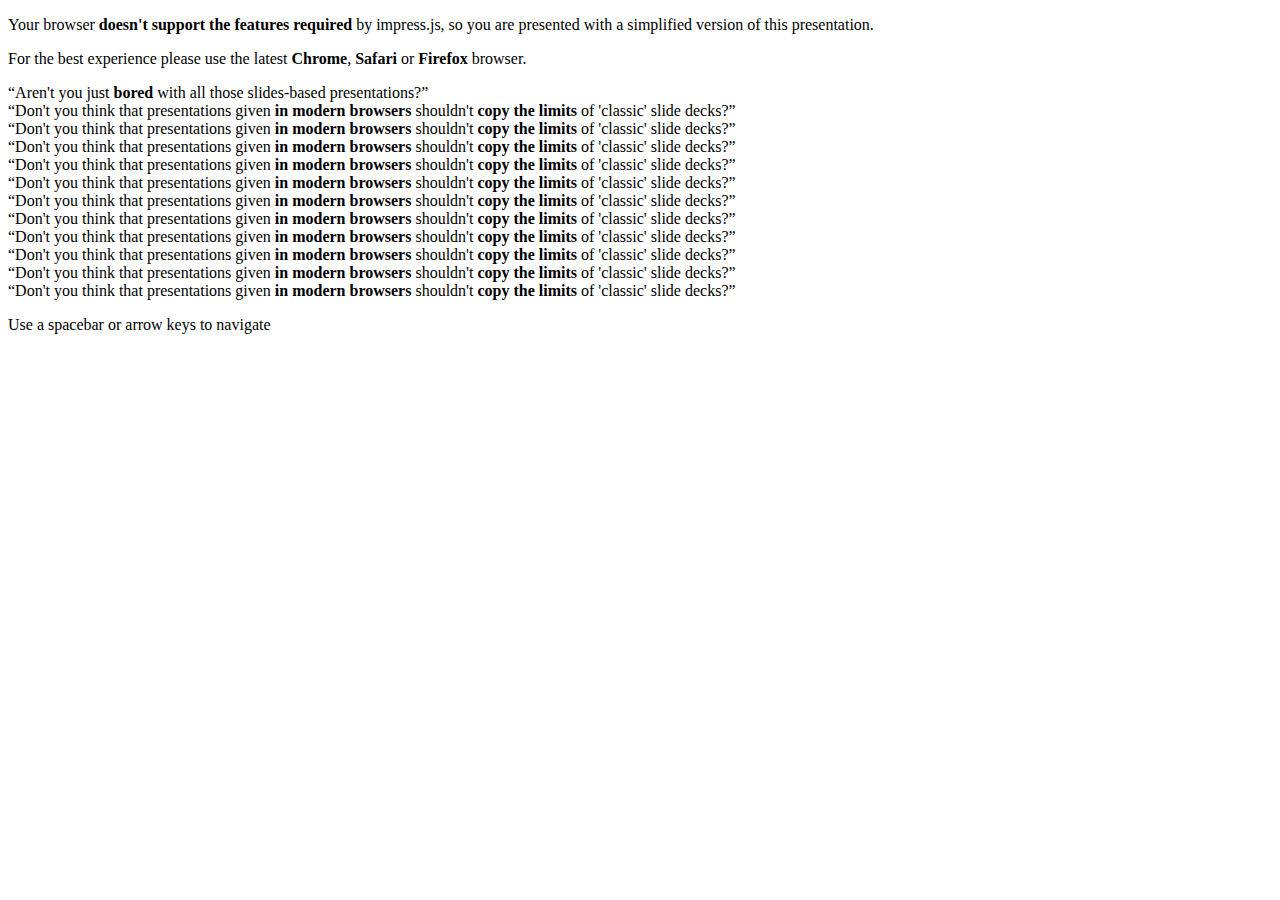
==== IBUS580/CIBE/index.html @ 3135edfd "ibus 580 cibe commit" ====
<!doctype html>


<html lang="en">
<head>
    <meta charset="utf-8" />
    <meta name="viewport" content="width=1024" />
    <meta name="apple-mobile-web-app-capable" content="yes" />
    <title>impress.js | presentation tool based on the power of CSS3 transforms and transitions in modern browsers | by Bartek Szopka @bartaz</title>
    
    <meta name="description" content="impress.js is a presentation tool based on the power of CSS3 transforms and transitions in modern browsers and inspired by the idea behind prezi.com." />
    <meta name="author" content="Bartek Szopka" />

    <link href="http://fonts.googleapis.com/css?family=Open+Sans:regular,semibold,italic,italicsemibold|PT+Sans:400,700,400italic,700italic|PT+Serif:400,700,400italic,700italic" rel="stylesheet" />
    <link href="/wsu/css/impress-demo.css" rel="stylesheet" />
    
    <link rel="shortcut icon" href="favicon.png" />
    <link rel="apple-touch-icon" href="apple-touch-icon.png" />
</head>

<body class="impress-not-supported">

<!--
    For example this fallback message is only visible when there is `impress-not-supported` class on body.
-->
<div class="fallback-message">
    <p>Your browser <b>doesn't support the features required</b> by impress.js, so you are presented with a simplified version of this presentation.</p>
    <p>For the best experience please use the latest <b>Chrome</b>, <b>Safari</b> or <b>Firefox</b> browser.</p>
</div>

<div id="impress">

    <!-- front -->
    <div id="bored" class="step slide" data-x="0" data-y="0" data-trasition-duration="500">
        <q>Aren't you just <b>bored</b> with all those slides-based presentations?</q>
    </div>

    <div class="step slide" data-x="1500" data-y="0" data-trasition-duration="500">
        <q>Don't you think that presentations given <strong>in modern browsers</strong> shouldn't <strong>copy the limits</strong> of 'classic' slide decks?</q>
    </div>

    <div class="step slide" data-x="3000" data-y="0" data-trasition-duration="500">
        <q>Don't you think that presentations given <strong>in modern browsers</strong> shouldn't <strong>copy the limits</strong> of 'classic' slide decks?</q>
    </div>

    <!-- back --> 
    <div class="step slide" data-x="3000" data-z="-1500" data-y="0" data-rotate-y="180" data-trasition-duration="500">
        <q>Don't you think that presentations given <strong>in modern browsers</strong> shouldn't <strong>copy the limits</strong> of 'classic' slide decks?</q>
    </div>

    <div class="step slide" data-x="1500" data-z="-1500" data-y="0" data-rotate-y="180" data-trasition-duration="500">
        <q>Don't you think that presentations given <strong>in modern browsers</strong> shouldn't <strong>copy the limits</strong> of 'classic' slide decks?</q>
    </div>

    <div class="step slide" data-x="0" data-z="-1500" data-y="0" data-rotate-y="180" data-trasition-duration="500">
        <q>Don't you think that presentations given <strong>in modern browsers</strong> shouldn't <strong>copy the limits</strong> of 'classic' slide decks?</q>
    </div>

    <!-- bottom -->
    <div class="step slide" data-x="0" data-z="-750" data-y="750" data-rotate-x="90" data-rotate-y="180" data-trasition-duration="500">
        <q>Don't you think that presentations given <strong>in modern browsers</strong> shouldn't <strong>copy the limits</strong> of 'classic' slide decks?</q>
    </div>

    <div class="step slide" data-x="1500" data-z="-750" data-y="750" data-rotate-x="90" data-rotate-y="180" data-trasition-duration="500">
        <q>Don't you think that presentations given <strong>in modern browsers</strong> shouldn't <strong>copy the limits</strong> of 'classic' slide decks?</q>
    </div>

    <div class="step slide" data-x="3000" data-z="-750" data-y="750" data-rotate-x="90" data-rotate-y="180" data-trasition-duration="500">
        <q>Don't you think that presentations given <strong>in modern browsers</strong> shouldn't <strong>copy the limits</strong> of 'classic' slide decks?</q>
    </div>

    <!-- top --> 
    <div id="top-1" class="step slide" data-x="3000" data-z="750" data-y="-750" data-rotate-x="-90" data-rotate-y="180" data-trasition-duration="500">
        <q>Don't you think that presentations given <strong>in modern browsers</strong> shouldn't <strong>copy the limits</strong> of 'classic' slide decks?</q>
    </div>
    <div id="top-2" class="step slide" data-x="1500" data-z="750" data-y="-750" data-rotate-x="-90" data-rotate-y="180" data-trasition-duration="500">
        <q>Don't you think that presentations given <strong>in modern browsers</strong> shouldn't <strong>copy the limits</strong> of 'classic' slide decks?</q>
    </div>
    <div id="top-3" class="step slide" data-x="0" data-z="750" data-y="-750" data-rotate-x="-90" data-rotate-y="90" data-trasition-duration="500">
        <q>Don't you think that presentations given <strong>in modern browsers</strong> shouldn't <strong>copy the limits</strong> of 'classic' slide decks?</q>
    </div>


    <!--
    <div class="step slide" data-x="3000" data-y="0" data-scale=".5" data-rotate="90" data-trasition-duration="500">
        <q>Would you like to <strong>impress your audience</strong> with <strong>stunning visualization</strong> of your talk?</q>
    </div>

    <div id="its-in-3d" class="slide step" data-x="3500" data-y="1000" data-z="-100" data-rotate-x="-40" data-rotate-y="180" data-scale="0">
        <p><span class="have">have</span> <span class="you">you</span> <span class="noticed">noticed</span> <span class="its">it's</span> <span class="in">in</span> <b>3D<sup>*</sup></b>?</p>
        <span class="footnote">* beat that, prezi ;)</span>
    </div>

    <div class="step slide" data-x="5000" data-z="-100" data-rotate-x="-40" data-rotate-y="180" data-y="0" data-trasition-duration="500">
        <q>Don't you think that presentations given <strong>in modern browsers</strong> shouldn't <strong>copy the limits</strong> of 'classic' slide decks?</q>
    </div>
    -->


</div>

<div class="hint">
    <p>Use a spacebar or arrow keys to navigate</p>
</div>
<script>
if ("ontouchstart" in document.documentElement) { 
    document.querySelector(".hint").innerHTML = "<p>Tap on the left or right to navigate</p>";
}
</script>

<script src="/wsu/js/impress.js"></script>
<script>impress().init();</script>





</body>
</html>
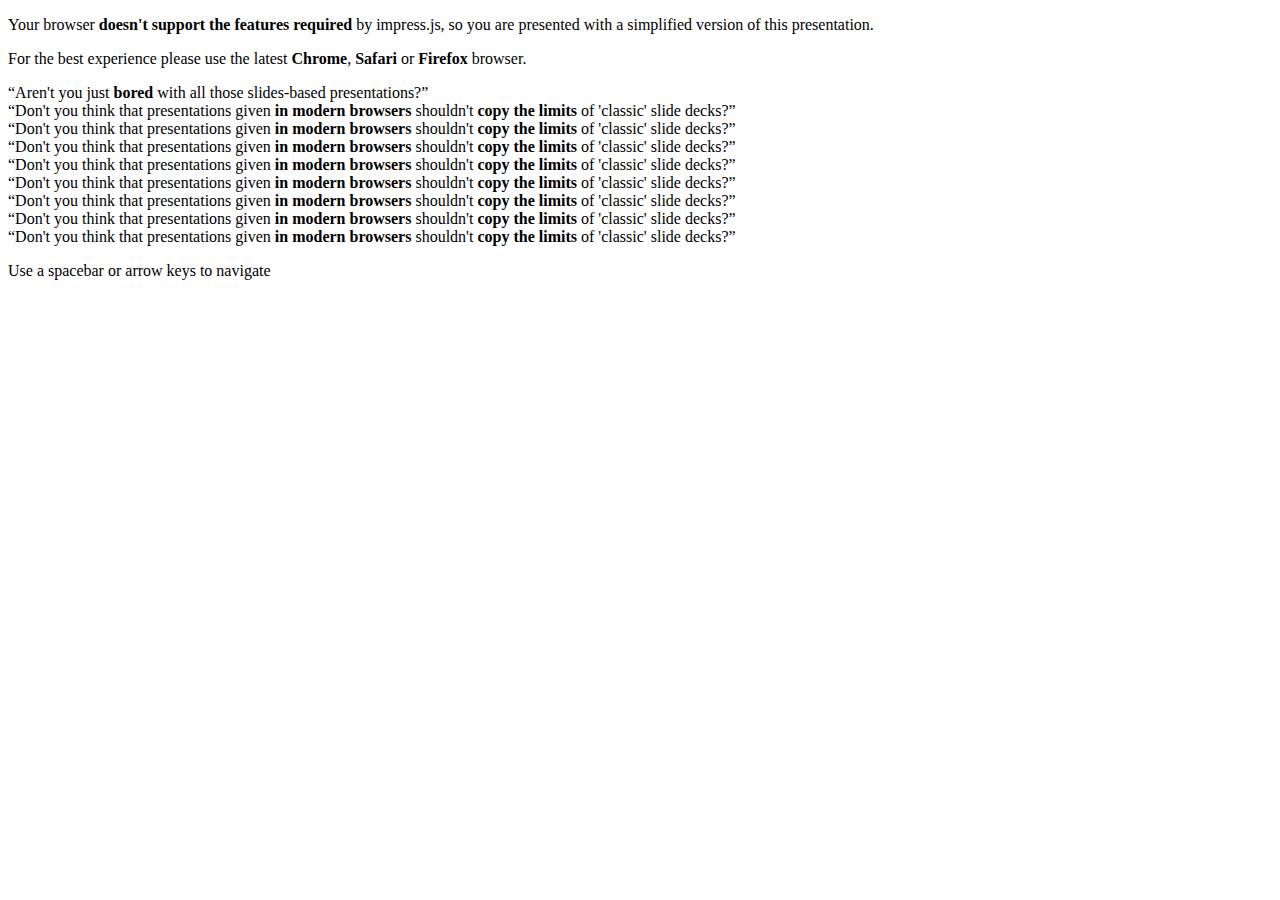
==== commit 54a77b38: "ibus 580 cibe commit" ====
--- a/IBUS580/CIBE/index.html
+++ b/IBUS580/CIBE/index.html
@@ -62,24 +62,14 @@
         <q>Don't you think that presentations given <strong>in modern browsers</strong> shouldn't <strong>copy the limits</strong> of 'classic' slide decks?</q>
     </div>
 
-    <div class="step slide" data-x="1500" data-z="-750" data-y="750" data-rotate-x="90" data-rotate-y="180" data-trasition-duration="500">
+    <div class="step slide" data-x="-1500" data-z="-750" data-y="750" data-rotate-x="90" data-rotate-y="180" data-trasition-duration="500">
         <q>Don't you think that presentations given <strong>in modern browsers</strong> shouldn't <strong>copy the limits</strong> of 'classic' slide decks?</q>
     </div>
 
-    <div class="step slide" data-x="3000" data-z="-750" data-y="750" data-rotate-x="90" data-rotate-y="180" data-trasition-duration="500">
+    <div class="step slide" data-x="-3000" data-z="-750" data-y="750" data-rotate-x="90" data-rotate-y="180" data-trasition-duration="500">
         <q>Don't you think that presentations given <strong>in modern browsers</strong> shouldn't <strong>copy the limits</strong> of 'classic' slide decks?</q>
     </div>
 
-    <!-- top --> 
-    <div id="top-1" class="step slide" data-x="3000" data-z="750" data-y="-750" data-rotate-x="-90" data-rotate-y="180" data-trasition-duration="500">
-        <q>Don't you think that presentations given <strong>in modern browsers</strong> shouldn't <strong>copy the limits</strong> of 'classic' slide decks?</q>
-    </div>
-    <div id="top-2" class="step slide" data-x="1500" data-z="750" data-y="-750" data-rotate-x="-90" data-rotate-y="180" data-trasition-duration="500">
-        <q>Don't you think that presentations given <strong>in modern browsers</strong> shouldn't <strong>copy the limits</strong> of 'classic' slide decks?</q>
-    </div>
-    <div id="top-3" class="step slide" data-x="0" data-z="750" data-y="-750" data-rotate-x="-90" data-rotate-y="90" data-trasition-duration="500">
-        <q>Don't you think that presentations given <strong>in modern browsers</strong> shouldn't <strong>copy the limits</strong> of 'classic' slide decks?</q>
-    </div>
 
 
     <!--
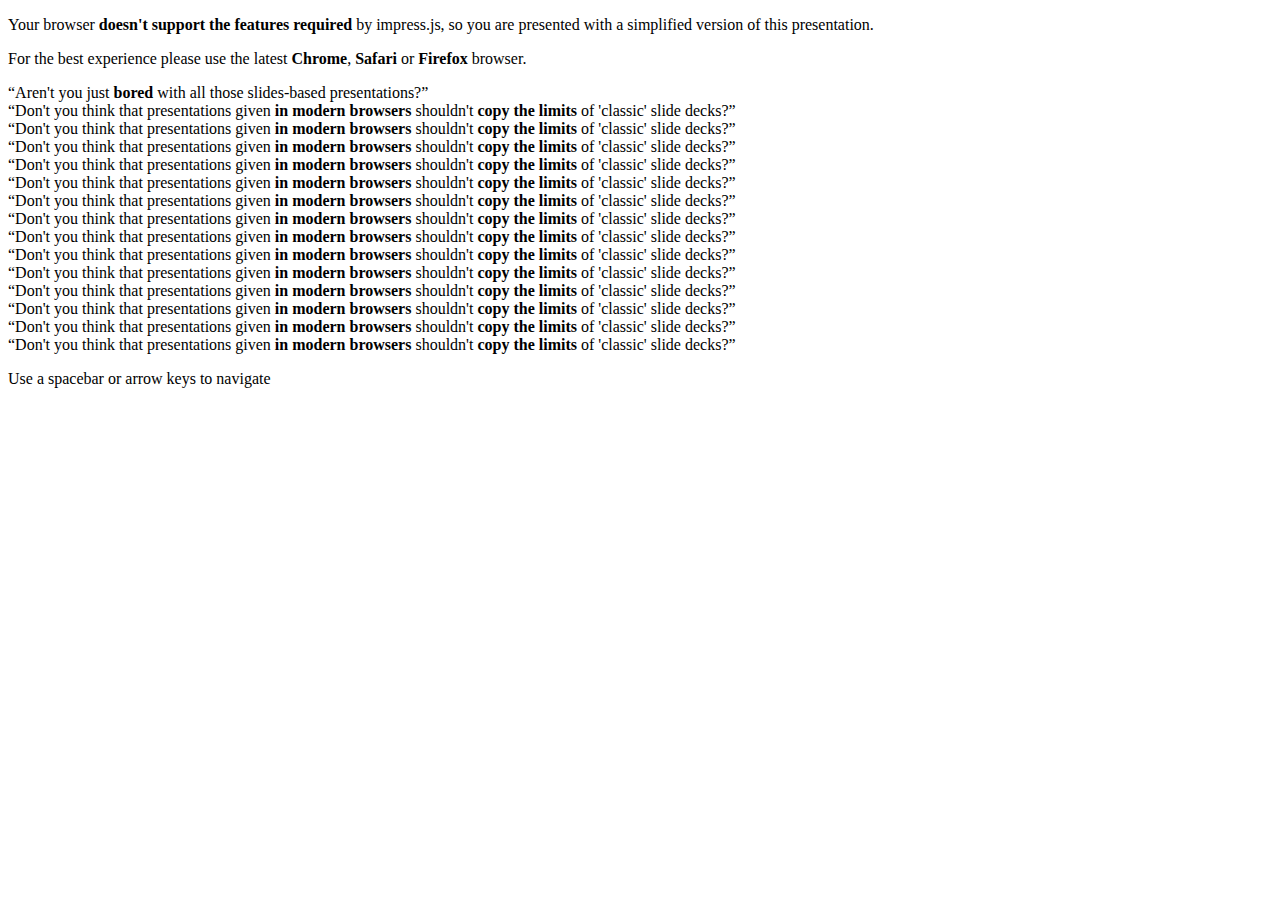
==== commit 61b5fbed: "ibus 580 cibe commit" ====
--- a/IBUS580/CIBE/index.html
+++ b/IBUS580/CIBE/index.html
@@ -43,16 +43,28 @@
     <div class="step slide" data-x="3000" data-y="0" data-trasition-duration="500">
         <q>Don't you think that presentations given <strong>in modern browsers</strong> shouldn't <strong>copy the limits</strong> of 'classic' slide decks?</q>
     </div>
+    <div class="step slide" data-x="4500" data-y="0" data-trasition-duration="500">
+        <q>Don't you think that presentations given <strong>in modern browsers</strong> shouldn't <strong>copy the limits</strong> of 'classic' slide decks?</q>
+    </div>
+    <div class="step slide" data-x="6000" data-y="0" data-trasition-duration="500">
+        <q>Don't you think that presentations given <strong>in modern browsers</strong> shouldn't <strong>copy the limits</strong> of 'classic' slide decks?</q>
+    </div>
 
     <!-- back --> 
+    <div class="step slide" data-x="6000" data-z="-1500" data-y="0" data-rotate-y="180" data-trasition-duration="500">
+        <q>Don't you think that presentations given <strong>in modern browsers</strong> shouldn't <strong>copy the limits</strong> of 'classic' slide decks?</q>
+    </div>
+
+    <div class="step slide" data-x="4500" data-z="-1500" data-y="0" data-rotate-y="180" data-trasition-duration="500">
+        <q>Don't you think that presentations given <strong>in modern browsers</strong> shouldn't <strong>copy the limits</strong> of 'classic' slide decks?</q>
+    </div>
+
     <div class="step slide" data-x="3000" data-z="-1500" data-y="0" data-rotate-y="180" data-trasition-duration="500">
         <q>Don't you think that presentations given <strong>in modern browsers</strong> shouldn't <strong>copy the limits</strong> of 'classic' slide decks?</q>
     </div>
-
     <div class="step slide" data-x="1500" data-z="-1500" data-y="0" data-rotate-y="180" data-trasition-duration="500">
         <q>Don't you think that presentations given <strong>in modern browsers</strong> shouldn't <strong>copy the limits</strong> of 'classic' slide decks?</q>
     </div>
-
     <div class="step slide" data-x="0" data-z="-1500" data-y="0" data-rotate-y="180" data-trasition-duration="500">
         <q>Don't you think that presentations given <strong>in modern browsers</strong> shouldn't <strong>copy the limits</strong> of 'classic' slide decks?</q>
     </div>
@@ -69,6 +81,13 @@
     <div class="step slide" data-x="-3000" data-z="-750" data-y="750" data-rotate-x="90" data-rotate-y="180" data-trasition-duration="500">
         <q>Don't you think that presentations given <strong>in modern browsers</strong> shouldn't <strong>copy the limits</strong> of 'classic' slide decks?</q>
     </div>
+    <div class="step slide" data-x="-4500" data-z="-750" data-y="750" data-rotate-x="90" data-rotate-y="180" data-trasition-duration="500">
+        <q>Don't you think that presentations given <strong>in modern browsers</strong> shouldn't <strong>copy the limits</strong> of 'classic' slide decks?</q>
+    </div>
+    <div class="step slide" data-x="-6000" data-z="-750" data-y="750" data-rotate-x="90" data-rotate-y="180" data-trasition-duration="500">
+        <q>Don't you think that presentations given <strong>in modern browsers</strong> shouldn't <strong>copy the limits</strong> of 'classic' slide decks?</q>
+    </div>
+
 
 
 
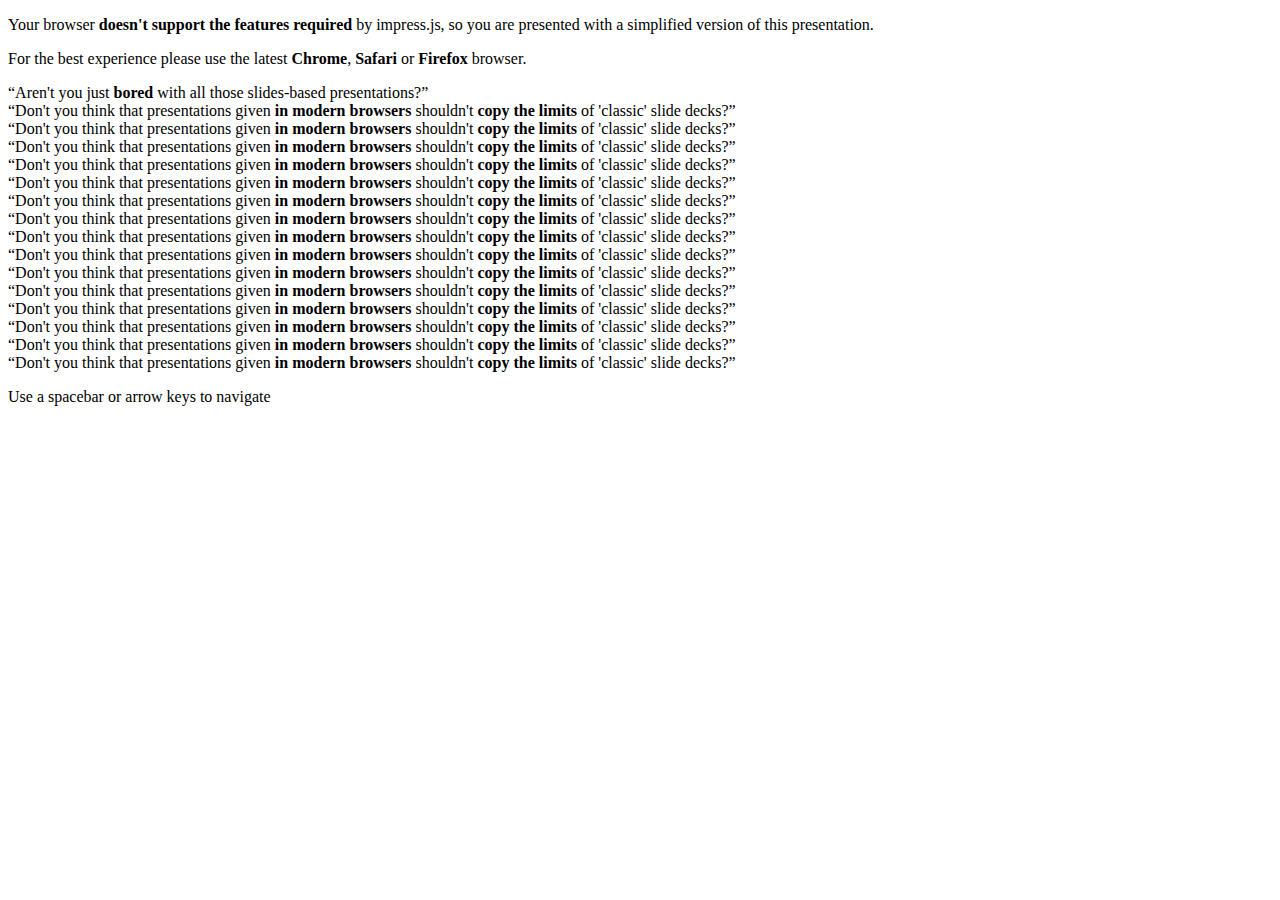
==== commit 3f0db3ac: "ibus 580 cibe commit" ====
--- a/IBUS580/CIBE/index.html
+++ b/IBUS580/CIBE/index.html
@@ -88,6 +88,10 @@
         <q>Don't you think that presentations given <strong>in modern browsers</strong> shouldn't <strong>copy the limits</strong> of 'classic' slide decks?</q>
     </div>
 
+    <div class="step slide" id="conclusion" data-scale="4" data-x="-6000" data-z="-750" data-y="750" data-rotate-x="90" data-rotate-y="-180" data-trasition-duration="500">
+        <q>Don't you think that presentations given <strong>in modern browsers</strong> shouldn't <strong>copy the limits</strong> of 'classic' slide decks?</q>
+    </div>
+
 
 
 
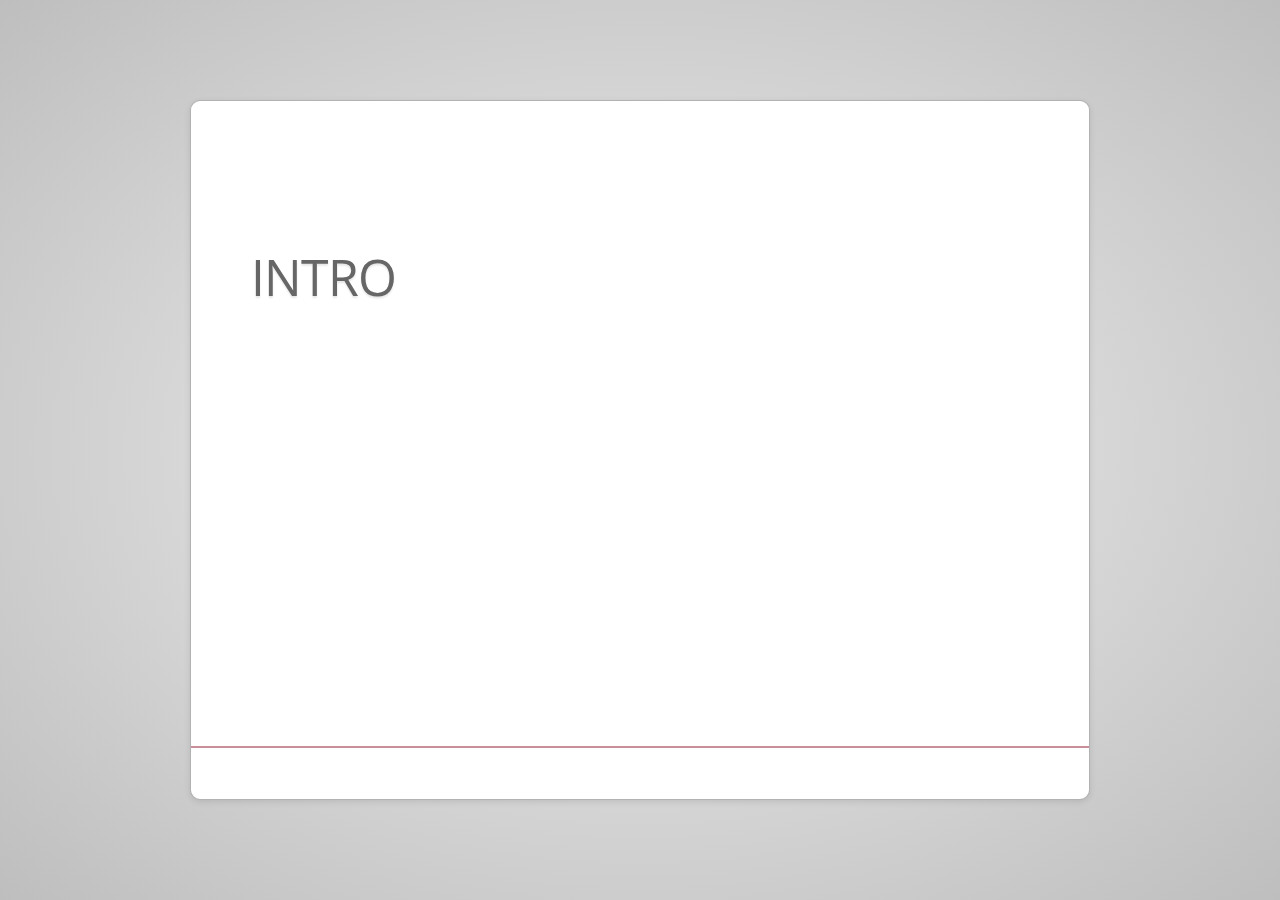
==== commit b3f31171: "-" ====
--- a/IBUS580/CIBE/index.html
+++ b/IBUS580/CIBE/index.html
@@ -13,7 +13,8 @@
     <meta name="author" content="Bartek Szopka" />
 
     <link href="http://fonts.googleapis.com/css?family=Open+Sans:regular,semibold,italic,italicsemibold|PT+Sans:400,700,400italic,700italic|PT+Serif:400,700,400italic,700italic" rel="stylesheet" />
-    <link href="/wsu/css/impress-demo.css" rel="stylesheet" />
+    <link href="../../css/impress-demo.css" rel="stylesheet" />
+    <link href="../../css/wsu.css" rel="stylesheet" />
     
     <link rel="shortcut icon" href="favicon.png" />
     <link rel="apple-touch-icon" href="apple-touch-icon.png" />
@@ -29,74 +30,82 @@
     <p>For the best experience please use the latest <b>Chrome</b>, <b>Safari</b> or <b>Firefox</b> browser.</p>
 </div>
 
-<div id="impress">
+<div id="impress" data-transition-duration="500">
+
+    <div class="step wsu-no-page slide" data-x="10000" data-y="0" data-rotate-y="90">
+        <q>INTRO</q>
+    </div>
 
     <!-- front -->
-    <div id="bored" class="step slide" data-x="0" data-y="0" data-trasition-duration="500">
-        <q>Aren't you just <b>bored</b> with all those slides-based presentations?</q>
+    <div class="step slide" data-x="0" data-y="0">
+        <q>test</q>
+        <q>test</q>
     </div>
 
-    <div class="step slide" data-x="1500" data-y="0" data-trasition-duration="500">
-        <q>Don't you think that presentations given <strong>in modern browsers</strong> shouldn't <strong>copy the limits</strong> of 'classic' slide decks?</q>
+    <div class="step slide" data-x="1500" data-y="0">
+        <q></q>
     </div>
 
-    <div class="step slide" data-x="3000" data-y="0" data-trasition-duration="500">
-        <q>Don't you think that presentations given <strong>in modern browsers</strong> shouldn't <strong>copy the limits</strong> of 'classic' slide decks?</q>
+    <div class="step slide" data-x="3000" data-y="0">
+        <q></q>
     </div>
-    <div class="step slide" data-x="4500" data-y="0" data-trasition-duration="500">
-        <q>Don't you think that presentations given <strong>in modern browsers</strong> shouldn't <strong>copy the limits</strong> of 'classic' slide decks?</q>
+    <div class="step slide" data-x="4500" data-y="0">
+        <q></q>
     </div>
-    <div class="step slide" data-x="6000" data-y="0" data-trasition-duration="500">
-        <q>Don't you think that presentations given <strong>in modern browsers</strong> shouldn't <strong>copy the limits</strong> of 'classic' slide decks?</q>
+    <div class="step slide" data-x="6000" data-y="0">
+        <q></q>
     </div>
 
     <!-- back --> 
-    <div class="step slide" data-x="6000" data-z="-1500" data-y="0" data-rotate-y="180" data-trasition-duration="500">
-        <q>Don't you think that presentations given <strong>in modern browsers</strong> shouldn't <strong>copy the limits</strong> of 'classic' slide decks?</q>
+    <div class="step slide" data-x="6000" data-z="-1500" data-y="0" data-rotate-y="180">
+        <q></q>
     </div>
 
-    <div class="step slide" data-x="4500" data-z="-1500" data-y="0" data-rotate-y="180" data-trasition-duration="500">
-        <q>Don't you think that presentations given <strong>in modern browsers</strong> shouldn't <strong>copy the limits</strong> of 'classic' slide decks?</q>
+    <div class="step slide" data-x="4500" data-z="-1500" data-y="0" data-rotate-y="180">
+        <q></q>
     </div>
 
-    <div class="step slide" data-x="3000" data-z="-1500" data-y="0" data-rotate-y="180" data-trasition-duration="500">
-        <q>Don't you think that presentations given <strong>in modern browsers</strong> shouldn't <strong>copy the limits</strong> of 'classic' slide decks?</q>
+    <div class="step slide" data-x="3000" data-z="-1500" data-y="0" data-rotate-y="180">
+        <q></q>
     </div>
-    <div class="step slide" data-x="1500" data-z="-1500" data-y="0" data-rotate-y="180" data-trasition-duration="500">
-        <q>Don't you think that presentations given <strong>in modern browsers</strong> shouldn't <strong>copy the limits</strong> of 'classic' slide decks?</q>
+    <div class="step slide" data-x="1500" data-z="-1500" data-y="0" data-rotate-y="180">
+        <q></q>
     </div>
-    <div class="step slide" data-x="0" data-z="-1500" data-y="0" data-rotate-y="180" data-trasition-duration="500">
-        <q>Don't you think that presentations given <strong>in modern browsers</strong> shouldn't <strong>copy the limits</strong> of 'classic' slide decks?</q>
+    <div class="step slide" data-x="0" data-z="-1500" data-y="0" data-rotate-y="180">
+        <q></q>
     </div>
 
     <!-- bottom -->
-    <div class="step slide" data-x="0" data-z="-750" data-y="750" data-rotate-x="90" data-rotate-y="180" data-trasition-duration="500">
-        <q>Don't you think that presentations given <strong>in modern browsers</strong> shouldn't <strong>copy the limits</strong> of 'classic' slide decks?</q>
+    <div class="step slide" data-x="0" data-z="-750" data-y="750" data-rotate-x="90" data-rotate-y="360">
+        <q></q>
     </div>
 
-    <div class="step slide" data-x="-1500" data-z="-750" data-y="750" data-rotate-x="90" data-rotate-y="180" data-trasition-duration="500">
-        <q>Don't you think that presentations given <strong>in modern browsers</strong> shouldn't <strong>copy the limits</strong> of 'classic' slide decks?</q>
+    <div class="step slide" data-x="1500" data-z="-750" data-y="750" data-rotate-x="90" data-rotate-y="360">
+        <q></q>
     </div>
 
-    <div class="step slide" data-x="-3000" data-z="-750" data-y="750" data-rotate-x="90" data-rotate-y="180" data-trasition-duration="500">
-        <q>Don't you think that presentations given <strong>in modern browsers</strong> shouldn't <strong>copy the limits</strong> of 'classic' slide decks?</q>
+    <div class="step slide" data-x="3000" data-z="-750" data-y="750" data-rotate-x="90" data-rotate-y="360">
+        <q></q>
     </div>
-    <div class="step slide" data-x="-4500" data-z="-750" data-y="750" data-rotate-x="90" data-rotate-y="180" data-trasition-duration="500">
-        <q>Don't you think that presentations given <strong>in modern browsers</strong> shouldn't <strong>copy the limits</strong> of 'classic' slide decks?</q>
+    <div class="step slide" data-x="4500" data-z="-750" data-y="750" data-rotate-x="90" data-rotate-y="360">
+        <q></q>
     </div>
-    <div class="step slide" data-x="-6000" data-z="-750" data-y="750" data-rotate-x="90" data-rotate-y="180" data-trasition-duration="500">
-        <q>Don't you think that presentations given <strong>in modern browsers</strong> shouldn't <strong>copy the limits</strong> of 'classic' slide decks?</q>
+    <div class="step slide" data-x="6000" data-z="-750" data-y="750" data-rotate-x="90" data-rotate-y="360">
+        <q></q>
     </div>
 
-    <div class="step slide" id="conclusion" data-scale="4" data-x="-6000" data-z="-750" data-y="750" data-rotate-x="90" data-rotate-y="-180" data-trasition-duration="500">
-        <q>Don't you think that presentations given <strong>in modern browsers</strong> shouldn't <strong>copy the limits</strong> of 'classic' slide decks?</q>
+    <!-- end -->
+    <div data-scale="10" class="step wsu-no-page slide" data-x="-10000" data-z="-750" data-y="0" data-rotate-y="270">
+        <q></q>
     </div>
 
 
 
 
+
+
     <!--
-    <div class="step slide" data-x="3000" data-y="0" data-scale=".5" data-rotate="90" data-trasition-duration="500">
+    <div class="step slide" data-x="3000" data-y="0" data-scale=".5" data-rotate="90">
         <q>Would you like to <strong>impress your audience</strong> with <strong>stunning visualization</strong> of your talk?</q>
     </div>
 
@@ -105,7 +114,7 @@
         <span class="footnote">* beat that, prezi ;)</span>
     </div>
 
-    <div class="step slide" data-x="5000" data-z="-100" data-rotate-x="-40" data-rotate-y="180" data-y="0" data-trasition-duration="500">
+    <div class="step slide" data-x="5000" data-z="-100" data-rotate-x="-40" data-rotate-y="180" data-y="0">
         <q>Don't you think that presentations given <strong>in modern browsers</strong> shouldn't <strong>copy the limits</strong> of 'classic' slide decks?</q>
     </div>
     -->
@@ -122,7 +131,9 @@
 }
 </script>
 
-<script src="/wsu/js/impress.js"></script>
+<script src="//code.jquery.com/jquery-2.1.1.min.js"></script>
+<script src="../../js/impress.js"></script>
+<script src="../../js/wsu.js"></script>
 <script>impress().init();</script>
 
 
--- a/css/impress-demo.css
+++ b/css/impress-demo.css
@@ -0,0 +1,703 @@
+/*
+    So you like the style of impress.js demo?
+    Or maybe you are just curious how it was done?
+
+    You couldn't find a better place to find out!
+
+    Welcome to the stylesheet impress.js demo presentation.
+
+    Please remember that it is not meant to be a part of impress.js and is
+    not required by impress.js.
+    I expect that anyone creating a presentation for impress.js would create
+    their own set of styles.
+
+    But feel free to read through it and learn how to get the most of what
+    impress.js provides.
+
+    And let me be your guide.
+
+    Shall we begin?
+*/
+
+
+/*
+    We start with a good ol' reset.
+    That's the one by Eric Meyer http://meyerweb.com/eric/tools/css/reset/
+
+    You can probably argue if it is needed here, or not, but for sure it
+    doesn't do any harm and gives us a fresh start.
+*/
+
+html, body, div, span, applet, object, iframe,
+h1, h2, h3, h4, h5, h6, p, blockquote, pre,
+a, abbr, acronym, address, big, cite, code,
+del, dfn, em, img, ins, kbd, q, s, samp,
+small, strike, strong, sub, sup, tt, var,
+b, u, i, center,
+dl, dt, dd, ol, ul, li,
+fieldset, form, label, legend,
+table, caption, tbody, tfoot, thead, tr, th, td,
+article, aside, canvas, details, embed,
+figure, figcaption, footer, header, hgroup,
+menu, nav, output, ruby, section, summary,
+time, mark, audio, video {
+    margin: 0;
+    padding: 0;
+    border: 0;
+    font-size: 100%;
+    font: inherit;
+    vertical-align: baseline;
+}
+
+/* HTML5 display-role reset for older browsers */
+article, aside, details, figcaption, figure,
+footer, header, hgroup, menu, nav, section {
+    display: block;
+}
+body {
+    line-height: 1;
+}
+ol, ul {
+    list-style: none;
+}
+blockquote, q {
+    quotes: none;
+}
+blockquote:before, blockquote:after,
+q:before, q:after {
+    content: '';
+    content: none;
+}
+
+table {
+    border-collapse: collapse;
+    border-spacing: 0;
+}
+
+/*
+    Now here is when interesting things start to appear.
+
+    We set up <body> styles with default font and nice gradient in the background.
+    And yes, there is a lot of repetition there because of -prefixes but we don't
+    want to leave anybody behind.
+*/
+body {
+    font-family: 'PT Sans', sans-serif;
+    min-height: 740px;
+
+    background: rgb(215, 215, 215);
+    background: -webkit-gradient(radial, 50% 50%, 0, 50% 50%, 500, from(rgb(240, 240, 240)), to(rgb(190, 190, 190)));
+    background: -webkit-radial-gradient(rgb(240, 240, 240), rgb(190, 190, 190));
+    background:    -moz-radial-gradient(rgb(240, 240, 240), rgb(190, 190, 190));
+    background:     -ms-radial-gradient(rgb(240, 240, 240), rgb(190, 190, 190));
+    background:      -o-radial-gradient(rgb(240, 240, 240), rgb(190, 190, 190));
+    background:         radial-gradient(rgb(240, 240, 240), rgb(190, 190, 190));
+}
+
+/*
+    Now let's bring some text styles back ...
+*/
+b, strong { font-weight: bold }
+i, em { font-style: italic }
+
+/*
+    ... and give links a nice look.
+*/
+a {
+    color: inherit;
+    text-decoration: none;
+    padding: 0 0.1em;
+    background: rgba(255,255,255,0.5);
+    text-shadow: -1px -1px 2px rgba(100,100,100,0.9);
+    border-radius: 0.2em;
+
+    -webkit-transition: 0.5s;
+    -moz-transition:    0.5s;
+    -ms-transition:     0.5s;
+    -o-transition:      0.5s;
+    transition:         0.5s;
+}
+
+a:hover,
+a:focus {
+    background: rgba(255,255,255,1);
+    text-shadow: -1px -1px 2px rgba(100,100,100,0.5);
+}
+
+/*
+    Because the main point behind the impress.js demo is to demo impress.js
+    we display a fallback message for users with browsers that don't support
+    all the features required by it.
+
+    All of the content will be still fully accessible for them, but I want
+    them to know that they are missing something - that's what the demo is
+    about, isn't it?
+
+    And then we hide the message, when support is detected in the browser.
+*/
+
+.fallback-message {
+    font-family: sans-serif;
+    line-height: 1.3;
+
+    width: 780px;
+    padding: 10px 10px 0;
+    margin: 20px auto;
+
+    border: 1px solid #E4C652;
+    border-radius: 10px;
+    background: #EEDC94;
+}
+
+.fallback-message p {
+    margin-bottom: 10px;
+}
+
+.impress-supported .fallback-message {
+    display: none;
+}
+
+/*
+    Now let's style the presentation steps.
+
+    We start with basics to make sure it displays correctly in everywhere ...
+*/
+
+.step {
+    position: relative;
+    width: 900px;
+    padding: 40px;
+    margin: 20px auto;
+
+    -webkit-box-sizing: border-box;
+    -moz-box-sizing:    border-box;
+    -ms-box-sizing:     border-box;
+    -o-box-sizing:      border-box;
+    box-sizing:         border-box;
+
+    font-family: 'PT Serif', georgia, serif;
+    font-size: 48px;
+    line-height: 1.5;
+}
+
+/*
+    ... and we enhance the styles for impress.js.
+
+    Basically we remove the margin and make inactive steps a little bit transparent.
+*/
+.impress-enabled .step {
+    margin: 0;
+    opacity: 0.3;
+
+    -webkit-transition: opacity 1s;
+    -moz-transition:    opacity 1s;
+    -ms-transition:     opacity 1s;
+    -o-transition:      opacity 1s;
+    transition:         opacity 1s;
+}
+
+.impress-enabled .step.active { opacity: 1 }
+
+/*
+    These 'slide' step styles were heavily inspired by HTML5 Slides:
+    http://html5slides.googlecode.com/svn/trunk/styles.css
+
+    ;)
+
+    They cover everything what you see on first three steps of the demo.
+*/
+.slide {
+    display: block;
+
+    width: 900px;
+    height: 700px;
+    padding: 40px 60px;
+
+    background-color: white;
+    border: 1px solid rgba(0, 0, 0, .3);
+    border-radius: 10px;
+    box-shadow: 0 2px 6px rgba(0, 0, 0, .1);
+
+    color: rgb(102, 102, 102);
+    text-shadow: 0 2px 2px rgba(0, 0, 0, .1);
+
+    font-family: 'Open Sans', Arial, sans-serif;
+    font-size: 30px;
+    line-height: 36px;
+    letter-spacing: -1px;
+}
+
+.slide q {
+    display: block;
+    font-size: 50px;
+    line-height: 72px;
+
+    margin-top: 100px;
+}
+
+.slide q strong {
+    white-space: nowrap;
+}
+
+/*
+    And now we start to style each step separately.
+
+    I agree that this may be not the most efficient, object-oriented and
+    scalable way of styling, but most of steps have quite a custom look
+    and typography tricks here and there, so they had to be styled separately.
+
+    First is the title step with a big <h1> (no room for padding) and some
+    3D positioning along Z axis.
+*/
+
+#title {
+    padding: 0;
+}
+
+#title .try {
+    font-size: 64px;
+    position: absolute;
+    top: -0.5em;
+    left: 1.5em;
+
+    -webkit-transform: translateZ(20px);
+    -moz-transform:    translateZ(20px);
+    -ms-transform:     translateZ(20px);
+    -o-transform:      translateZ(20px);
+    transform:         translateZ(20px);
+}
+
+#title h1 {
+    font-size: 190px;
+
+    -webkit-transform: translateZ(50px);
+    -moz-transform:    translateZ(50px);
+    -ms-transform:     translateZ(50px);
+    -o-transform:      translateZ(50px);
+    transform:         translateZ(50px);
+}
+
+#title .footnote {
+    font-size: 32px;
+}
+
+/*
+    Second step is nothing special, just a text with a link, so it doesn't need
+    any special styling.
+
+    Let's move to 'big thoughts' with centered text and custom font sizes.
+*/
+#big {
+    width: 600px;
+    text-align: center;
+    font-size: 60px;
+    line-height: 1;
+}
+
+#big b {
+    display: block;
+    font-size: 250px;
+    line-height: 250px;
+}
+
+#big .thoughts {
+    font-size: 90px;
+    line-height: 150px;
+}
+
+/*
+    'Tiny ideas' just need some tiny styling.
+*/
+#tiny {
+    width: 500px;
+    text-align: center;
+}
+
+/*
+    This step has some animated text ...
+*/
+#ing { width: 500px }
+
+/*
+    ... so we define display to `inline-block` to enable transforms and
+    transition duration to 0.5s ...
+*/
+#ing b {
+    display: inline-block;
+    -webkit-transition: 0.5s;
+    -moz-transition:    0.5s;
+    -ms-transition:     0.5s;
+    -o-transition:      0.5s;
+    transition:         0.5s;
+}
+
+/*
+    ... and we want 'positioning` word to move up a bit when the step gets
+    `present` class ...
+*/
+#ing.present .positioning {
+    -webkit-transform: translateY(-10px);
+    -moz-transform:    translateY(-10px);
+    -ms-transform:     translateY(-10px);
+    -o-transform:      translateY(-10px);
+    transform:         translateY(-10px);
+}
+
+/*
+    ... 'rotating' to rotate a quarter of a second later ...
+*/
+#ing.present .rotating {
+    -webkit-transform: rotate(-10deg);
+    -moz-transform:    rotate(-10deg);
+    -ms-transform:     rotate(-10deg);
+    -o-transform:      rotate(-10deg);
+    transform:         rotate(-10deg);
+
+    -webkit-transition-delay: 0.25s;
+    -moz-transition-delay:    0.25s;
+    -ms-transition-delay:     0.25s;
+    -o-transition-delay:      0.25s;
+    transition-delay:         0.25s;
+}
+
+/*
+    ... and 'scaling' to scale down after another quarter of a second.
+*/
+#ing.present .scaling {
+    -webkit-transform: scale(0.7);
+    -moz-transform:    scale(0.7);
+    -ms-transform:     scale(0.7);
+    -o-transform:      scale(0.7);
+    transform:         scale(0.7);
+
+    -webkit-transition-delay: 0.5s;
+    -moz-transition-delay:    0.5s;
+    -ms-transition-delay:     0.5s;
+    -o-transition-delay:      0.5s;
+    transition-delay:         0.5s;
+}
+
+/*
+    The 'imagination' step is again some boring font-sizing.
+*/
+
+#imagination {
+    width: 600px;
+}
+
+#imagination .imagination {
+    font-size: 78px;
+}
+
+/*
+    There is nothing really special about 'use the source, Luke' step, too,
+    except maybe of the Yoda background.
+
+    As you can see below I've 'hard-coded' it in data URL.
+    That's not the best way to serve images, but because that's just this one
+    I decided it will be OK to have it this way.
+
+    Just make sure you don't blindly copy this approach.
+*/
+#source {
+    width: 700px;
+    padding-bottom: 300px;
+
+    /* Yoda Icon :: Pixel Art from Star Wars http://www.pixeljoint.com/pixelart/1423.htm */
+    background-image: url([data-uri]);
+    background-position: bottom right;
+    background-repeat: no-repeat;
+}
+
+#source q {
+    font-size: 60px;
+}
+
+/*
+    And the "it's in 3D" step again brings some 3D typography - just for fun.
+
+    Because we want to position <span> elements in 3D we set transform-style to
+    `preserve-3d` on the paragraph.
+    It is not needed by webkit browsers, but it is in Firefox. It's hard to say
+    which behaviour is correct as 3D transforms spec is not very clear about it.
+*/
+#its-in-3d p {
+    -webkit-transform-style: preserve-3d;
+    -moz-transform-style:    preserve-3d; /* Y U need this Firefox?! */
+    -ms-transform-style:     preserve-3d;
+    -o-transform-style:      preserve-3d;
+    transform-style:         preserve-3d;
+}
+
+/*
+    Below we position each word separately along Z axis and we want it to transition
+    to default position in 0.5s when the step gets `present` class.
+
+    Quite a simple idea, but lot's of styles and prefixes.
+*/
+#its-in-3d span,
+#its-in-3d b {
+    display: inline-block;
+    -webkit-transform: translateZ(40px);
+    -moz-transform:    translateZ(40px);
+    -ms-transform:     translateZ(40px);
+    -o-transform:      translateZ(40px);
+     transform:        translateZ(40px);
+
+    -webkit-transition: 0.5s;
+    -moz-transition:    0.5s;
+    -ms-transition:     0.5s;
+    -o-transition:      0.5s;
+    transition:         0.5s;
+}
+
+#its-in-3d .have {
+    -webkit-transform: translateZ(-40px);
+    -moz-transform:    translateZ(-40px);
+    -ms-transform:     translateZ(-40px);
+    -o-transform:      translateZ(-40px);
+    transform:         translateZ(-40px);
+}
+
+#its-in-3d .you {
+    -webkit-transform: translateZ(20px);
+    -moz-transform:    translateZ(20px);
+    -ms-transform:     translateZ(20px);
+    -o-transform:      translateZ(20px);
+    transform:         translateZ(20px);
+}
+
+#its-in-3d .noticed {
+    -webkit-transform: translateZ(-40px);
+    -moz-transform:    translateZ(-40px);
+    -ms-transform:     translateZ(-40px);
+    -o-transform:      translateZ(-40px);
+    transform:         translateZ(-40px);
+}
+
+#its-in-3d .its {
+    -webkit-transform: translateZ(60px);
+    -moz-transform:    translateZ(60px);
+    -ms-transform:     translateZ(60px);
+    -o-transform:      translateZ(60px);
+    transform:         translateZ(60px);
+}
+
+#its-in-3d .in {
+    -webkit-transform: translateZ(-10px);
+    -moz-transform:    translateZ(-10px);
+    -ms-transform:     translateZ(-10px);
+    -o-transform:      translateZ(-10px);
+    transform:         translateZ(-10px);
+}
+
+#its-in-3d .footnote {
+    font-size: 32px;
+
+    -webkit-transform: translateZ(-10px);
+    -moz-transform:    translateZ(-10px);
+    -ms-transform:     translateZ(-10px);
+    -o-transform:      translateZ(-10px);
+    transform:         translateZ(-10px);
+}
+
+#its-in-3d.present span,
+#its-in-3d.present b {
+    -webkit-transform: translateZ(0px);
+    -moz-transform:    translateZ(0px);
+    -ms-transform:     translateZ(0px);
+    -o-transform:      translateZ(0px);
+    transform:         translateZ(0px);
+}
+
+/*
+    The last step is an overview.
+    There is no content in it, so we make sure it's not visible because we want
+    to be able to click on other steps.
+
+*/
+#overview { display: none }
+
+/*
+    We also make other steps visible and give them a pointer cursor using the
+    `impress-on-` class.
+*/
+.impress-on-overview .step {
+    opacity: 1;
+    cursor: pointer;
+}
+
+
+/*
+    Now, when we have all the steps styled let's give users a hint how to navigate
+    around the presentation.
+
+    The best way to do this would be to use JavaScript, show a delayed hint for a
+    first time users, then hide it and store a status in cookie or localStorage...
+
+    But I wanted to have some CSS fun and avoid additional scripting...
+
+    Let me explain it first, so maybe the transition magic will be more readable
+    when you read the code.
+
+    First of all I wanted the hint to appear only when user is idle for a while.
+    You can't detect the 'idle' state in CSS, but I delayed a appearing of the
+    hint by 5s using transition-delay.
+
+    You also can't detect in CSS if the user is a first-time visitor, so I had to
+    make an assumption that I'll only show the hint on the first step. And when
+    the step is changed hide the hint, because I can assume that user already
+    knows how to navigate.
+
+    To summarize it - hint is shown when the user is on the first step for longer
+    than 5 seconds.
+
+    The other problem I had was caused by the fact that I wanted the hint to fade
+    in and out. It can be easily achieved by transitioning the opacity property.
+    But that also meant that the hint was always on the screen, even if totally
+    transparent. It covered part of the screen and you couldn't correctly clicked
+    through it.
+    Unfortunately you cannot transition between display `block` and `none` in pure
+    CSS, so I needed a way to not only fade out the hint but also move it out of
+    the screen.
+
+    I solved this problem by positioning the hint below the bottom of the screen
+    with CSS transform and moving it up to show it. But I also didn't want this move
+    to be visible. I wanted the hint only to fade in and out visually, so I delayed
+    the fade in transition, so it starts when the hint is already in its correct
+    position on the screen.
+
+    I know, it sounds complicated ... maybe it would be easier with the code?
+*/
+
+.hint {
+    /*
+        We hide the hint until presentation is started and from browsers not supporting
+        impress.js, as they will have a linear scrollable view ...
+    */
+    display: none;
+
+    /*
+        ... and give it some fixed position and nice styles.
+    */
+    position: fixed;
+    left: 0;
+    right: 0;
+    bottom: 200px;
+
+    background: rgba(0,0,0,0.5);
+    color: #EEE;
+    text-align: center;
+
+    font-size: 50px;
+    padding: 20px;
+
+    z-index: 100;
+
+    /*
+        By default we don't want the hint to be visible, so we make it transparent ...
+    */
+    opacity: 0;
+
+    /*
+        ... and position it below the bottom of the screen (relative to it's fixed position)
+    */
+    -webkit-transform: translateY(400px);
+    -moz-transform:    translateY(400px);
+    -ms-transform:     translateY(400px);
+    -o-transform:      translateY(400px);
+    transform:         translateY(400px);
+
+    /*
+        Now let's imagine that the hint is visible and we want to fade it out and move out
+        of the screen.
+
+        So we define the transition on the opacity property with 1s duration and another
+        transition on transform property delayed by 1s so it will happen after the fade out
+        on opacity finished.
+
+        This way user will not see the hint moving down.
+    */
+    -webkit-transition: opacity 1s, -webkit-transform 0.5s 1s;
+    -moz-transition:    opacity 1s,    -moz-transform 0.5s 1s;
+    -ms-transition:     opacity 1s,     -ms-transform 0.5s 1s;
+    -o-transition:      opacity 1s,      -o-transform 0.5s 1s;
+    transition:         opacity 1s,         transform 0.5s 1s;
+}
+
+/*
+    Now we 'enable' the hint when presentation is initialized ...
+*/
+.impress-enabled .hint { display: block }
+
+/*
+    ... and we will show it when the first step (with id 'bored') is active.
+*/
+.impress-on-bored .hint {
+    /*
+        We remove the transparency and position the hint in its default fixed
+        position.
+    */
+    opacity: 1;
+
+    -webkit-transform: translateY(0px);
+    -moz-transform:    translateY(0px);
+    -ms-transform:     translateY(0px);
+    -o-transform:      translateY(0px);
+    transform:         translateY(0px);
+
+    /*
+        Now for fade in transition we have the oposite situation from the one
+        above.
+
+        First after 4.5s delay we animate the transform property to move the hint
+        into its correct position and after that we fade it in with opacity
+        transition.
+    */
+    -webkit-transition: opacity 1s 5s, -webkit-transform 0.5s 4.5s;
+    -moz-transition:    opacity 1s 5s,    -moz-transform 0.5s 4.5s;
+    -ms-transition:     opacity 1s 5s,     -ms-transform 0.5s 4.5s;
+    -o-transition:      opacity 1s 5s,      -o-transform 0.5s 4.5s;
+    transition:         opacity 1s 5s,         transform 0.5s 4.5s;
+}
+
+/*
+    And as the last thing there is a workaround for quite strange bug.
+    It happens a lot in Chrome. I don't remember if I've seen it in Firefox.
+
+    Sometimes the element positioned in 3D (especially when it's moved back
+    along Z axis) is not clickable, because it falls 'behind' the <body>
+    element.
+
+    To prevent this, I decided to make <body> non clickable by setting
+    pointer-events property to `none` value.
+    Value if this property is inherited, so to make everything else clickable
+    I bring it back on the #impress element.
+
+    If you want to know more about `pointer-events` here are some docs:
+    https://developer.mozilla.org/en/CSS/pointer-events
+
+    There is one very important thing to notice about this workaround - it makes
+    everything 'unclickable' except what's in #impress element.
+
+    So use it wisely ... or don't use at all.
+*/
+.impress-enabled          { pointer-events: none }
+.impress-enabled #impress { pointer-events: auto }
+
+/*
+    There is one funny thing I just realized.
+
+    Thanks to this workaround above everything except #impress element is invisible
+    for click events. That means that the hint element is also not clickable.
+    So basically all of this transforms and delayed transitions trickery was probably
+    not needed at all...
+
+    But it was fun to learn about it, wasn't it?
+*/
+
+/*
+    That's all I have for you in this file.
+    Thanks for reading. I hope you enjoyed it at least as much as I enjoyed writing it
+    for you.
+*/
--- a/css/wsu.css
+++ b/css/wsu.css
@@ -0,0 +1,27 @@
+div.step.slide {
+    background: url(http://images.wsu.edu/index-images/bg-header.jpg) no-repeat;
+    background-color: #fff;
+    background-position: right bottom;
+    background-position: 754px 638px;
+    background-size: 16%;
+}
+
+div.wsu-footer {
+    position: absolute;
+    margin-top: 590px;
+    margin-left: -60px;
+}
+
+div.wsu-wrapper {
+    position: absolute;
+}
+
+p.wsu-page {
+    margin-left: 20px;
+    font-size: 11px;
+}
+
+hr.wsu-hr {
+    border: 1px solid rgba(150,30,49,.50);
+    width: 896px;
+}
